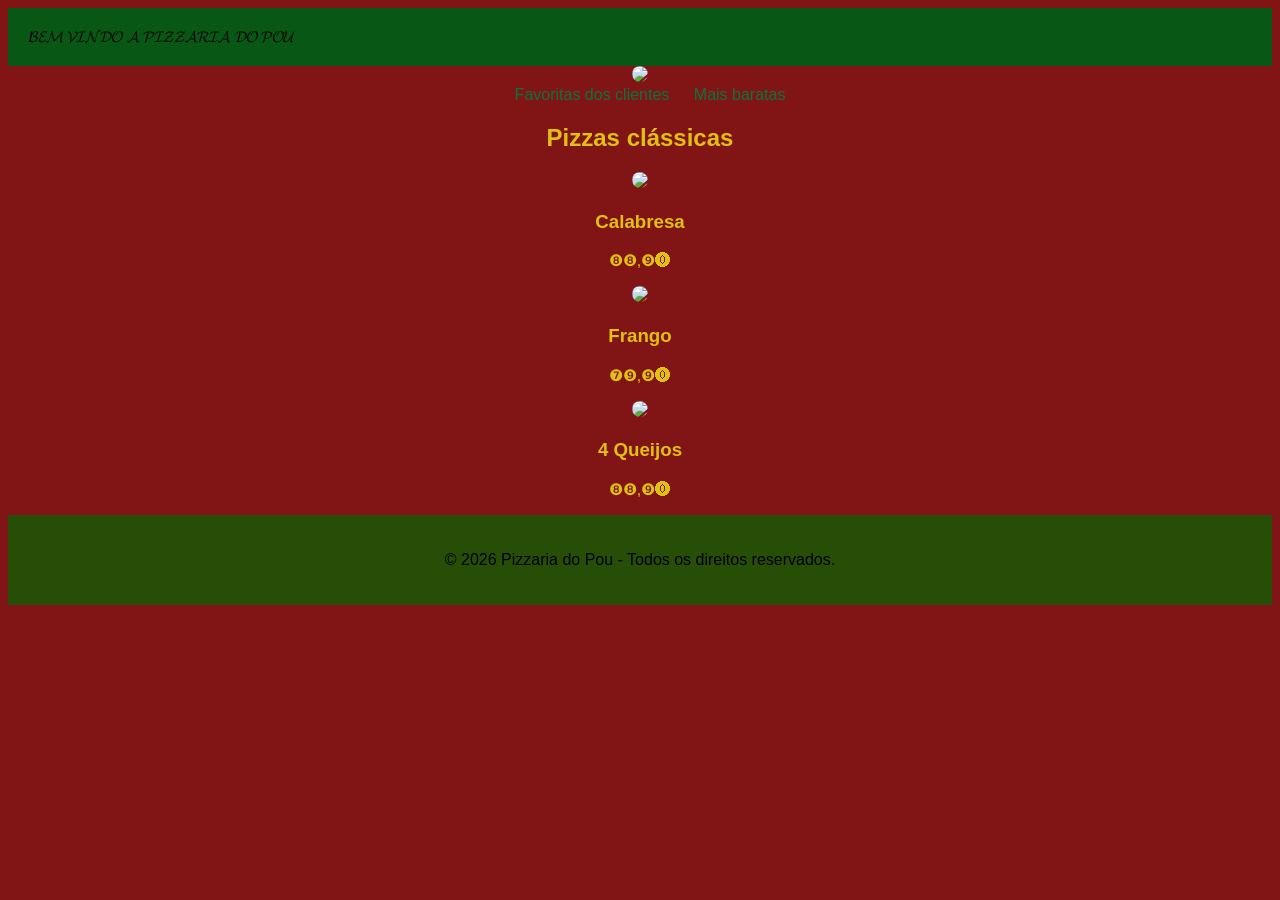
==== pizzaria-site/index.html @ 243cd708 "Add files via upload" ====
<!DOCTYPE html>
<html lang="pt-br">
<head>
    <meta charset="UTF-8">
    <meta name="viewport" content="width=device-width, initial-scale=1.0">
    <title>pizzaria do pou</title>
</head>

<header>𝓑𝓔𝓜 𝓥𝓘𝓝𝓓𝓞 𝓐 𝓟𝓘𝓩𝓩𝓐𝓡𝓘𝓐 𝓓𝓞 𝓟𝓞𝓤</header>
<img id="bannerPrincipal"  src="https://encrypted-tbn0.gstatic.com/images?q=tbn:ANd9GcRPx4fygTvjaRf8S72iATLoPUI7SEd-cSm1W0mt9bp6oT1cc8mBRHdUM_k&s=10">
<nav>
<a href="favoritas.html">Favoritas dos clientes</a>
<a href="baratas.html">Mais baratas</a>
</nav>
<link rel="stylesheet" href="style.css">


<body>
    <main>
 <section>

            <h2>Pizzas clássicas</h2>

            <div class="cards">

                <div class="card">

                    <img src="https://www.galbani.com.br/wp-content/uploads/2025/11/Pizza-calabresa_-respondemos-5-duvidas-mais-comuns-sobre-a-receita-.jpg">

                    <h3 id="tituloNoticia1">
                        Calabresa
                    </h3>

                    <p id="textoNoticia1">
                        ❽❽,❾⓿
                    </p>

                    <div class="card">

                    <img src="https://deliverypostoauto7.com.br/media/produtos/_dsc8139_frango_catupiry.jpg">

                    <h3 id="tituloNoticia2">
                        Frango
                    </h3>

                    <p id="textoNoticia2">
                        ❼❾,❾⓿
                    </p>

                </div>

                <div class="card">

                    <img src="https://i.pinimg.com/736x/df/e4/50/dfe4504d18082874c5d08f556e7a722e.jpg">

                    <h3 id="tituloNoticia3">
                       4 Queijos
                    </h3>

                    <p id="textoNoticia3">
                        ❽❽,❾⓿
                    </p>
                </div>
    </main>
    <footer>
     <p id="rodape">
            © 2026 Pizzaria do Pou - Todos os direitos reservados.
        </p>

    </footer>
</body>
</html>
---- pizzaria-site/style.css ----
*{

    margin:300;
    padding:30;
    box-sizing:border-box;
    font-family: 'Franklin Gothic Medium', 'Arial Narrow', Arial, sans-serif;

}

body{

    background:#811414;
    color:#e0c112;
    text-align: center;
    font-family:
}

img{
    border-radius: 60%;
}

header{

    background:#095714;
    color:rgb(0, 0, 0);
    display:flex;
    justify-content:space-between;
    align-items:center;

    padding:20px 20px;

}

nav a{

    color:rgb(10, 116, 63);
    text-decoration:none;
    margin-left:20px;
    transition:.3s;

}

nav a:hover{

    color:#d5d812;

}

footer{

    background:#264e06;

    color:rgb(0, 0, 0);

    text-align:lefty;

    padding:20px;

}
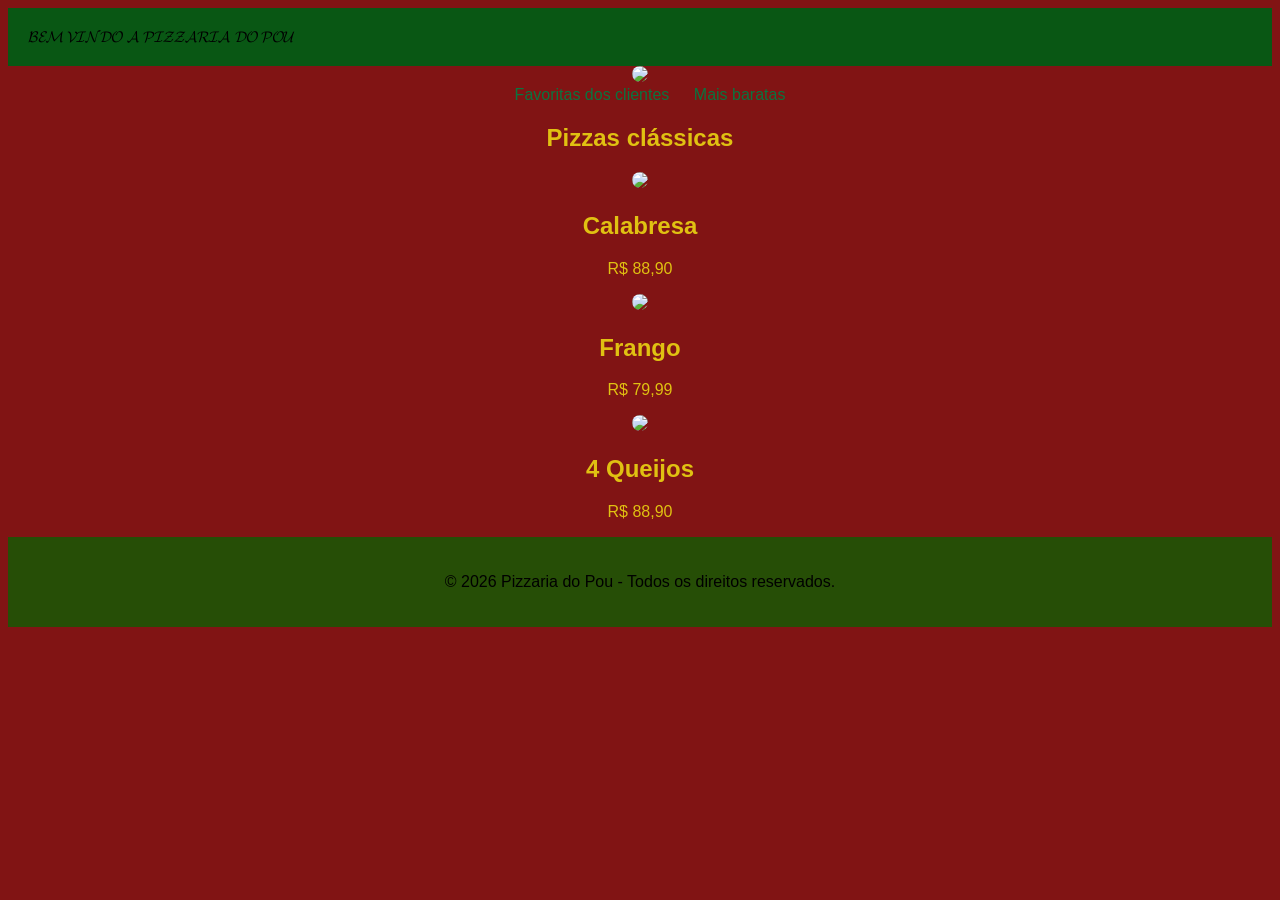
==== commit 82b41e32: "Update index.html arrumei bugs" ====
--- a/pizzaria-site/index.html
+++ b/pizzaria-site/index.html
@@ -19,7 +19,7 @@
     <main>
  <section>
 
-            <h2>Pizzas clássicas</h2>
+            <h1>Pizzas clássicas</h1>
 
             <div class="cards">
 
@@ -27,24 +27,24 @@
 
                     <img src="https://www.galbani.com.br/wp-content/uploads/2025/11/Pizza-calabresa_-respondemos-5-duvidas-mais-comuns-sobre-a-receita-.jpg">
 
-                    <h3 id="tituloNoticia1">
+                    <h2 id="tituloNoticia1">
                         Calabresa
-                    </h3>
+                    </h2>
 
                     <p id="textoNoticia1">
-                        ❽❽,❾⓿
+                         R$ 88,90
                     </p>
 
                     <div class="card">
 
                     <img src="https://deliverypostoauto7.com.br/media/produtos/_dsc8139_frango_catupiry.jpg">
 
-                    <h3 id="tituloNoticia2">
+                    <h2 id="tituloNoticia2">
                         Frango
-                    </h3>
+                    </h2>
 
                     <p id="textoNoticia2">
-                        ❼❾,❾⓿
+                        R$ 79,99
                     </p>
 
                 </div>
@@ -53,12 +53,12 @@
 
                     <img src="https://i.pinimg.com/736x/df/e4/50/dfe4504d18082874c5d08f556e7a722e.jpg">
 
-                    <h3 id="tituloNoticia3">
+                    <h2 id="tituloNoticia3">
                        4 Queijos
-                    </h3>
+                    </h2>
 
                     <p id="textoNoticia3">
-                        ❽❽,❾⓿
+                        R$ 88,90
                     </p>
                 </div>
     </main>
@@ -69,4 +69,4 @@
 
     </footer>
 </body>
-</html>+</html>
